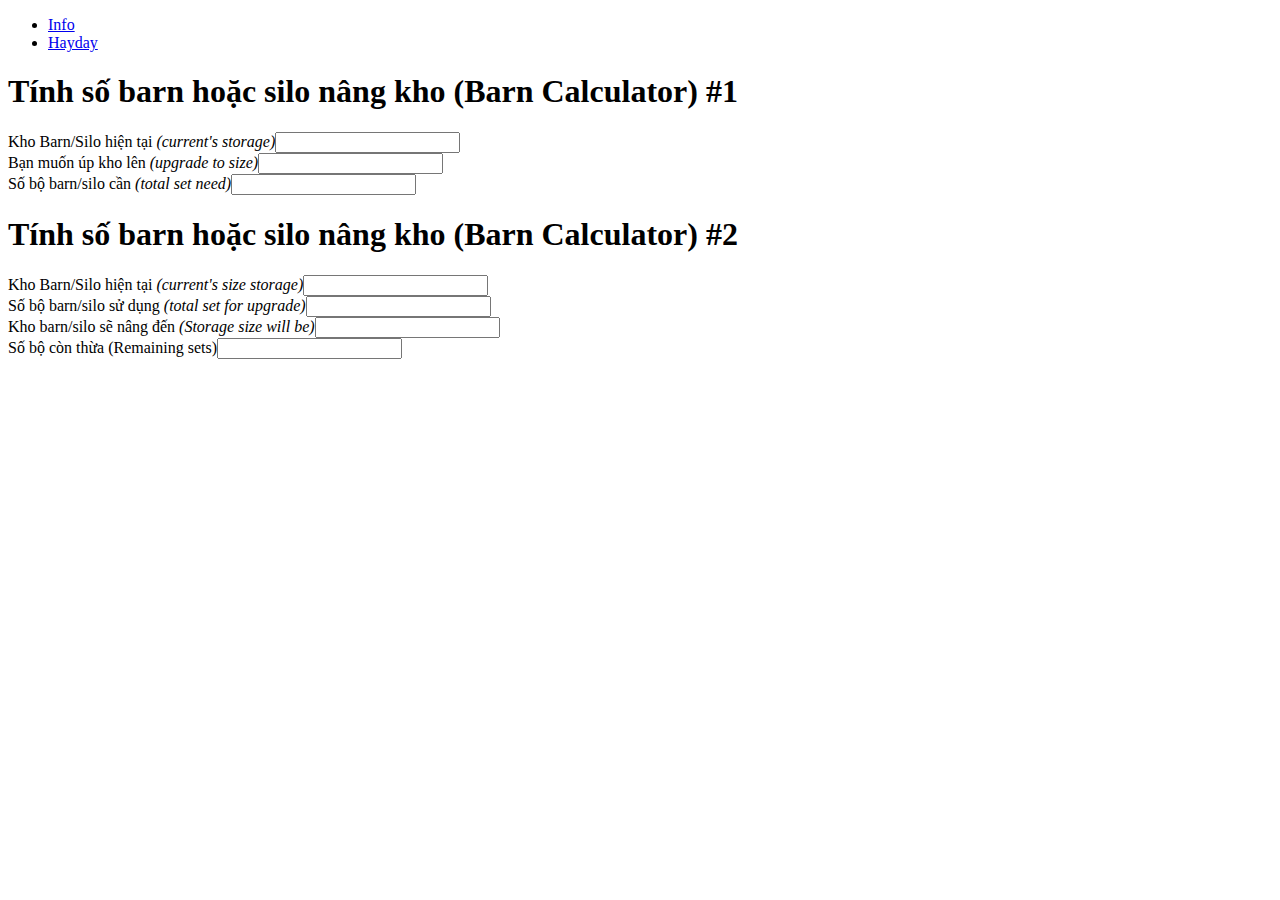
==== test/index.html @ 63d9a523 "a" ====
<!DOCTYPE html>
<html lang="en">
<head>
	<meta charset="UTF-8">
	<title>Document</title>
	<link rel="stylesheet" href="assets/css/style.css">
</head>
<body>
	
	<ul class="menu">
		<li><a href="page/info.html">Info</a></li>
		<li><a href="hayday.html">Hayday</a></li>
	</ul>

	<div class="program-cont">
		<div class="program-cont-inner">
			<h1>Tính số barn hoặc silo nâng kho (Barn Calculator) #1</h1>
			<div><span>Kho Barn/Silo hiện tại <i>(current's storage)</i></span><input id="barn_start"></div>
			<div><span>Bạn muốn úp kho lên <i>(upgrade to size)</i></span><input id="barn_end"></div>
			<div><span>Số bộ barn/silo cần <i>(total set need)</i></span><input id="result" class="disabled"></div>
		</div>
	</div>
	
	<div class="program-cont">
		<div class="program-cont-inner">
			<h1>Tính số barn hoặc silo nâng kho (Barn Calculator) #2</h1>
			<div><span>Kho Barn/Silo hiện tại <i>(current's size storage)</i></span><input id="2_barn_start"></div>
			<div><span>Số bộ barn/silo sử dụng <i>(total set for upgrade)</i></span><input id="2_num_sets" ></div>
			<div><span>Kho barn/silo sẽ nâng đến <i>(Storage size will be)</i></span><input id="2_barn_end" class="disabled"></div>
			<div><span>Số bộ còn thừa (Remaining sets)</i></span><input id="2_barn_remain" class="disabled"></div>
		</div>
	</div>
	
	<script src="assets/js/script.js"></script>
</body>
</html>
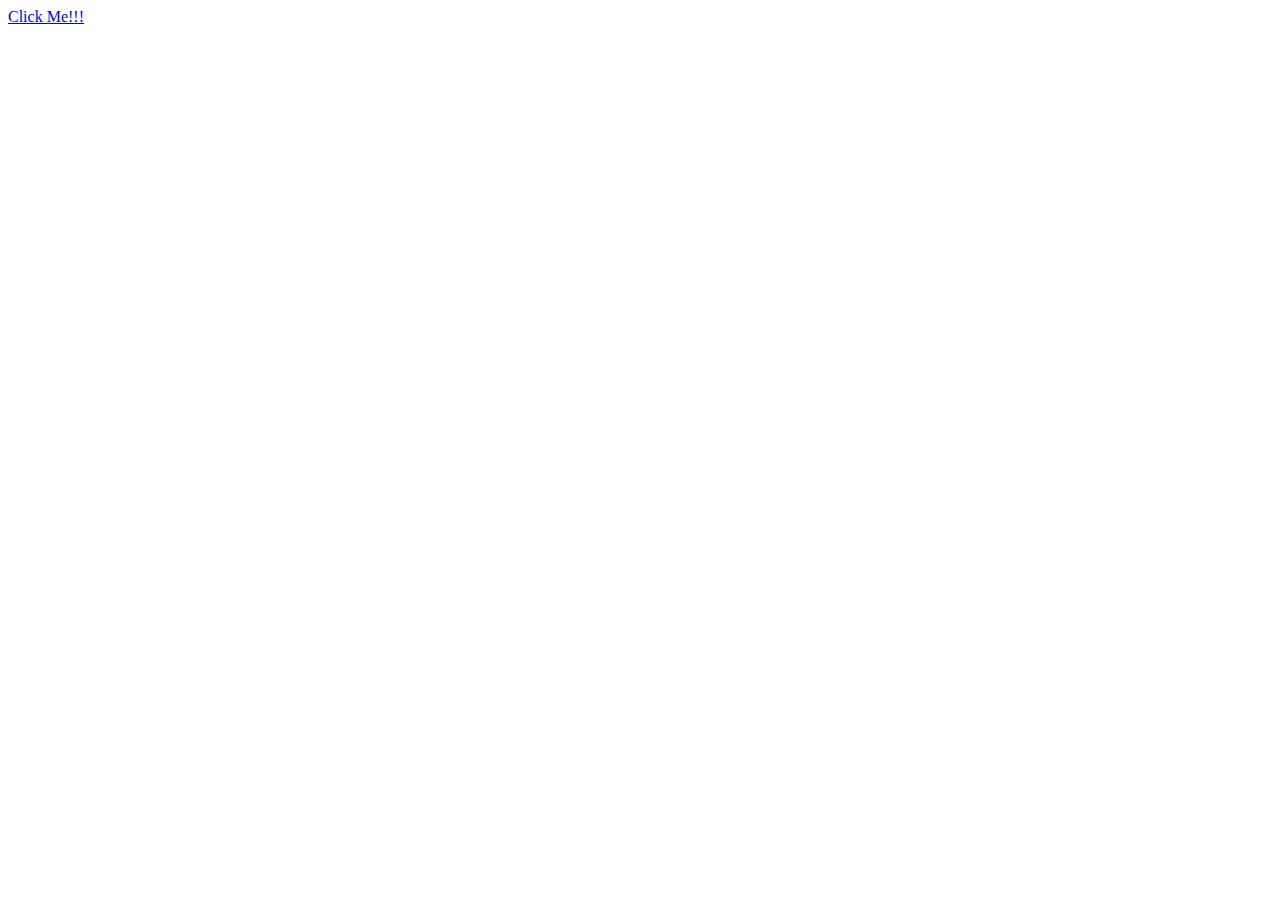
==== commit f3f92ff1: "update jquery" ====
--- a/test/index.html
+++ b/test/index.html
@@ -2,35 +2,10 @@
 <html lang="en">
 <head>
 	<meta charset="UTF-8">
-	<title>Document</title>
-	<link rel="stylesheet" href="assets/css/style.css">
+	<title>Test</title>
+	<script src="/libs/jquery.min.js"></script>
 </head>
 <body>
-	
-	<ul class="menu">
-		<li><a href="page/info.html">Info</a></li>
-		<li><a href="hayday.html">Hayday</a></li>
-	</ul>
-
-	<div class="program-cont">
-		<div class="program-cont-inner">
-			<h1>Tính số barn hoặc silo nâng kho (Barn Calculator) #1</h1>
-			<div><span>Kho Barn/Silo hiện tại <i>(current's storage)</i></span><input id="barn_start"></div>
-			<div><span>Bạn muốn úp kho lên <i>(upgrade to size)</i></span><input id="barn_end"></div>
-			<div><span>Số bộ barn/silo cần <i>(total set need)</i></span><input id="result" class="disabled"></div>
-		</div>
-	</div>
-	
-	<div class="program-cont">
-		<div class="program-cont-inner">
-			<h1>Tính số barn hoặc silo nâng kho (Barn Calculator) #2</h1>
-			<div><span>Kho Barn/Silo hiện tại <i>(current's size storage)</i></span><input id="2_barn_start"></div>
-			<div><span>Số bộ barn/silo sử dụng <i>(total set for upgrade)</i></span><input id="2_num_sets" ></div>
-			<div><span>Kho barn/silo sẽ nâng đến <i>(Storage size will be)</i></span><input id="2_barn_end" class="disabled"></div>
-			<div><span>Số bộ còn thừa (Remaining sets)</i></span><input id="2_barn_remain" class="disabled"></div>
-		</div>
-	</div>
-	
-	<script src="assets/js/script.js"></script>
+	<a href="#" class="click">Click Me!!!</a>
 </body>
-</html>
+</html>